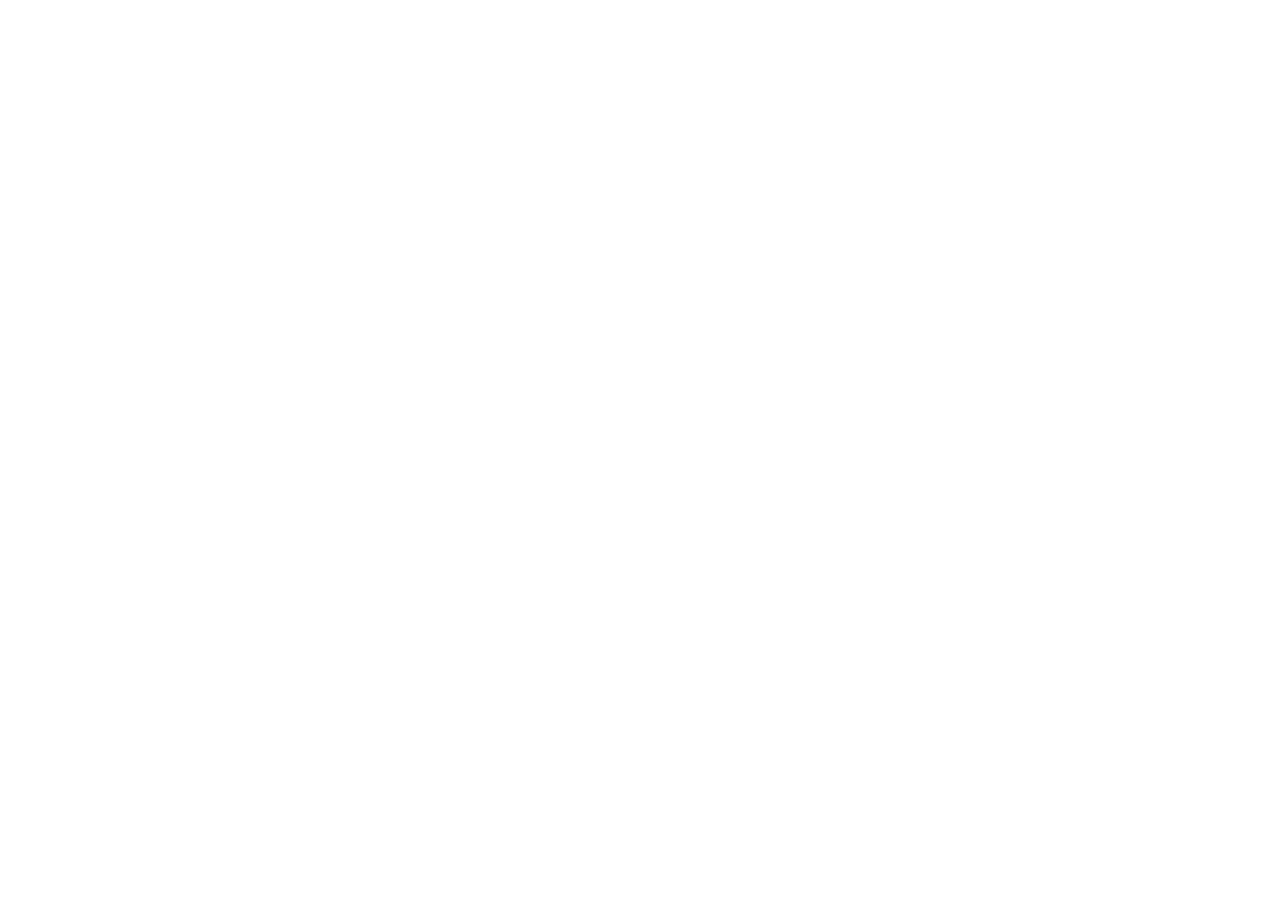
==== index.html @ 1f23f6c9 "initial commit" ====
<!DOCTYPE html>
<html lang="en">
<head>
    <meta charset="UTF-8">
    <meta http-equiv="X-UA-Compatible" content="IE=edge">
    <meta name="viewport" content="width=device-width, initial-scale=1.0">
    <title>Document</title>
</head>
<body>
    
</body>
</html>
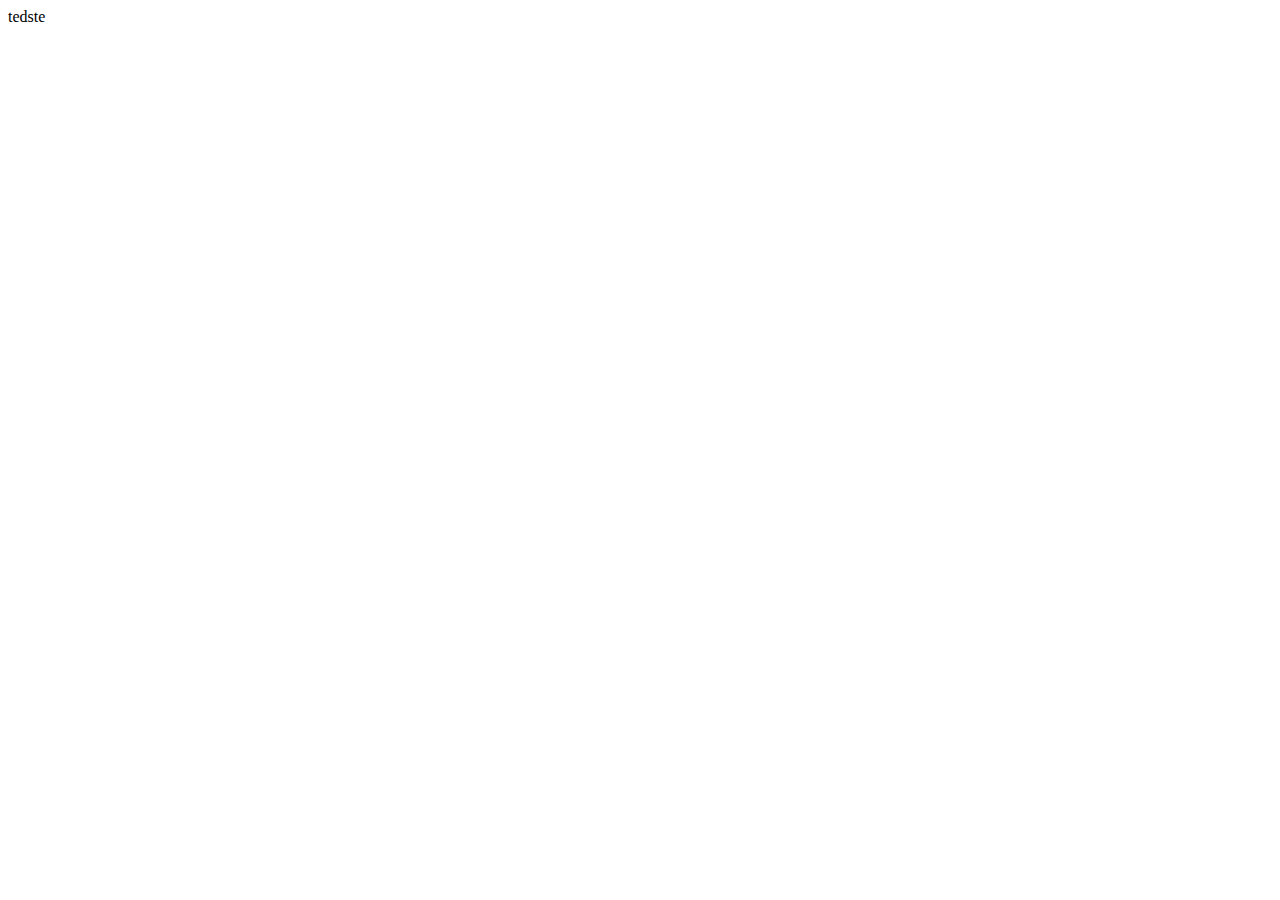
==== commit f81286c0: "Update index.html" ====
--- a/index.html
+++ b/index.html
@@ -4,9 +4,10 @@
     <meta charset="UTF-8">
     <meta http-equiv="X-UA-Compatible" content="IE=edge">
     <meta name="viewport" content="width=device-width, initial-scale=1.0">
+    tedste
     <title>Document</title>
 </head>
 <body>
     
 </body>
-</html>+</html>
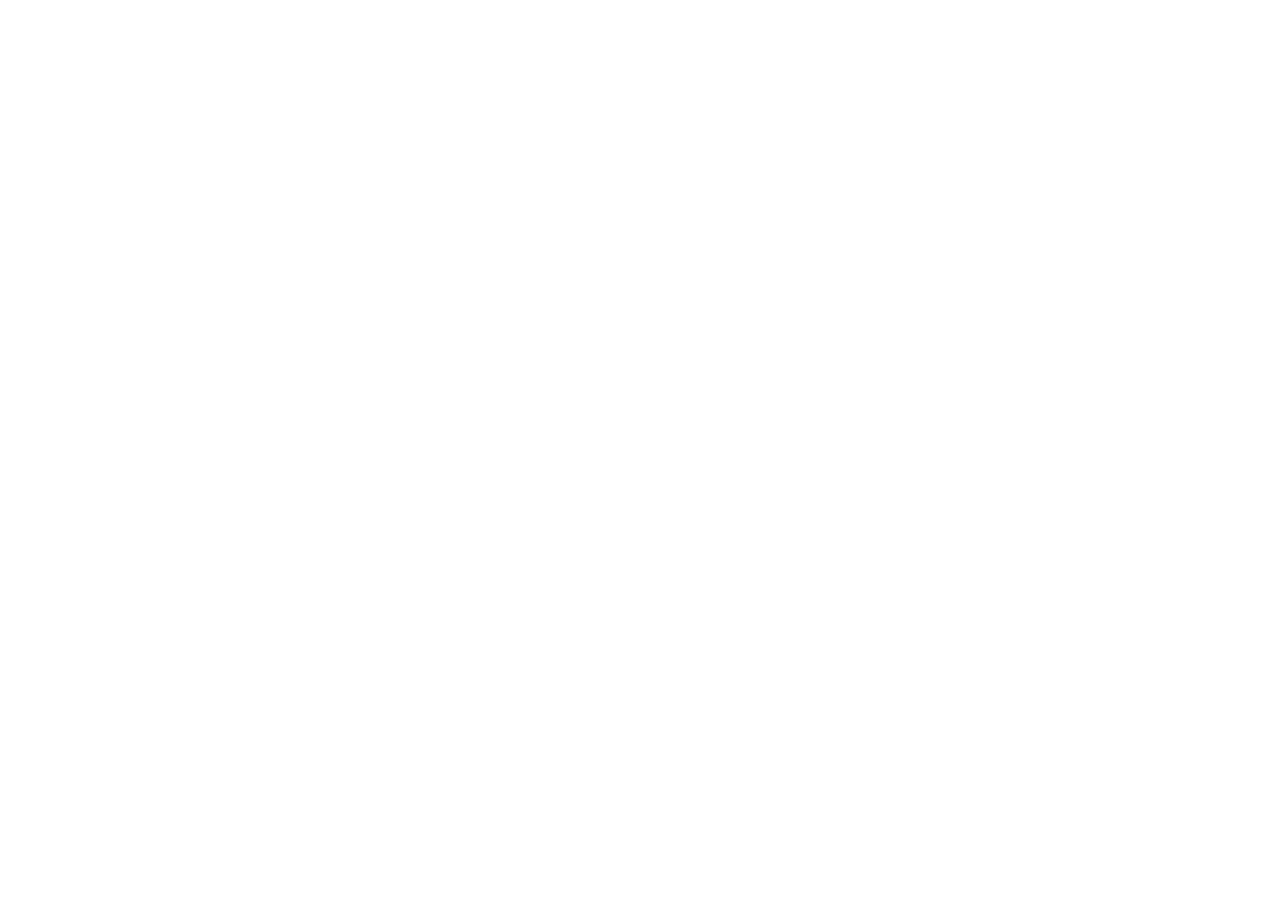
==== commit 58d7a8a6: "Update index.html" ====
--- a/index.html
+++ b/index.html
@@ -4,7 +4,6 @@
     <meta charset="UTF-8">
     <meta http-equiv="X-UA-Compatible" content="IE=edge">
     <meta name="viewport" content="width=device-width, initial-scale=1.0">
-    tedste
     <title>Document</title>
 </head>
 <body>
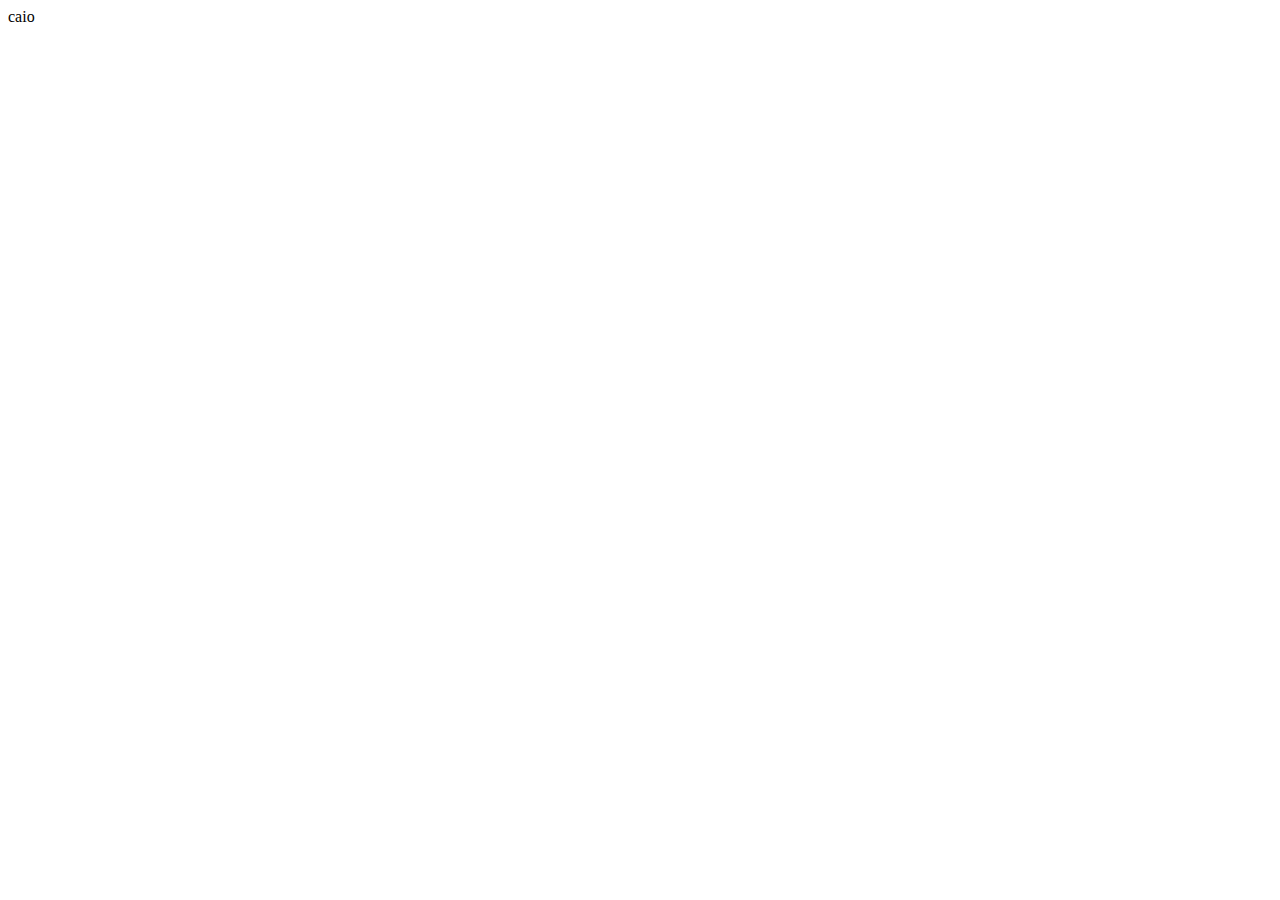
==== commit 28622f7d: "Update index.html" ====
--- a/index.html
+++ b/index.html
@@ -5,6 +5,7 @@
     <meta http-equiv="X-UA-Compatible" content="IE=edge">
     <meta name="viewport" content="width=device-width, initial-scale=1.0">
     <title>Document</title>
+    caio
 </head>
 <body>
     
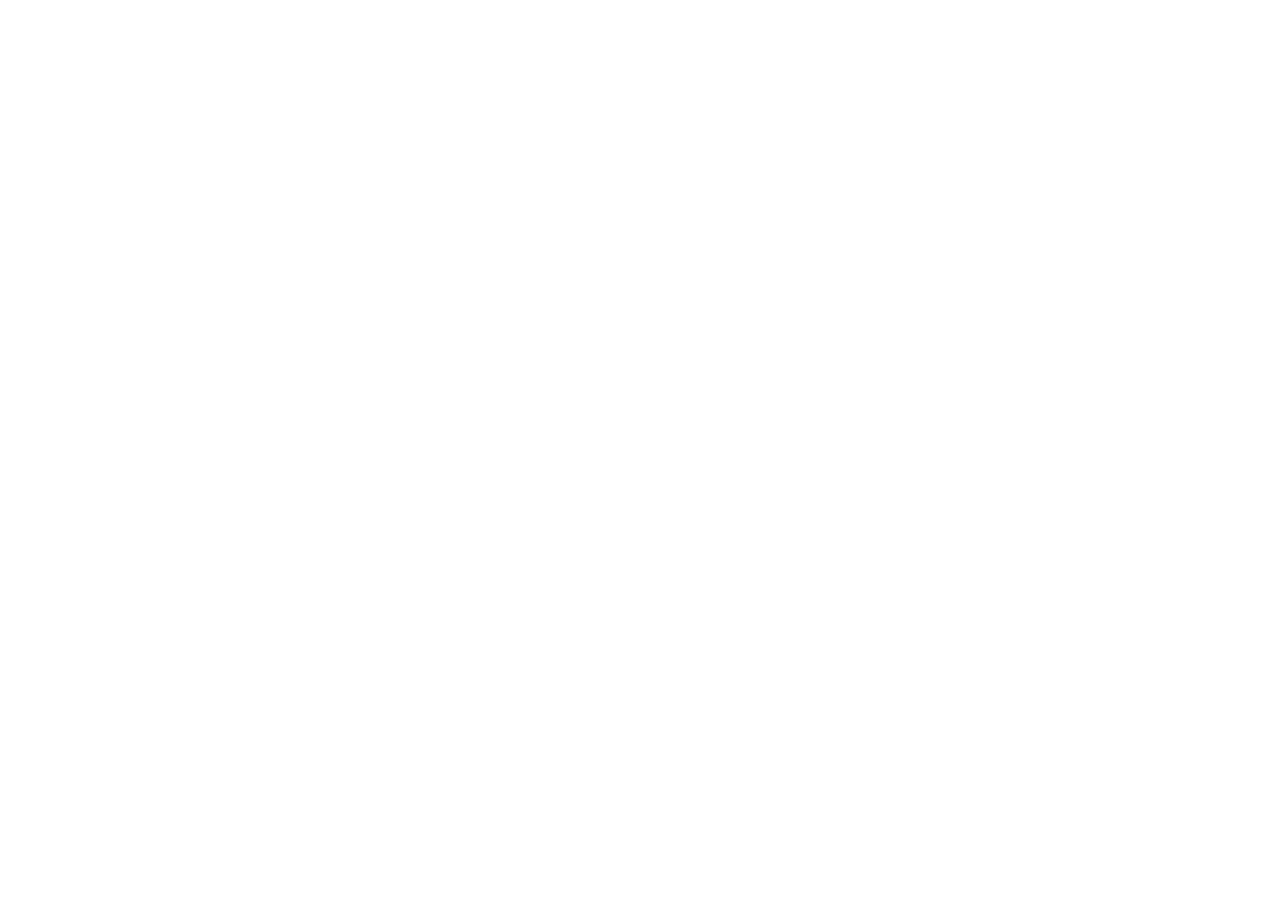
==== commit 0b581166: "Update index.html" ====
--- a/index.html
+++ b/index.html
@@ -5,7 +5,6 @@
     <meta http-equiv="X-UA-Compatible" content="IE=edge">
     <meta name="viewport" content="width=device-width, initial-scale=1.0">
     <title>Document</title>
-    caio
 </head>
 <body>
     
